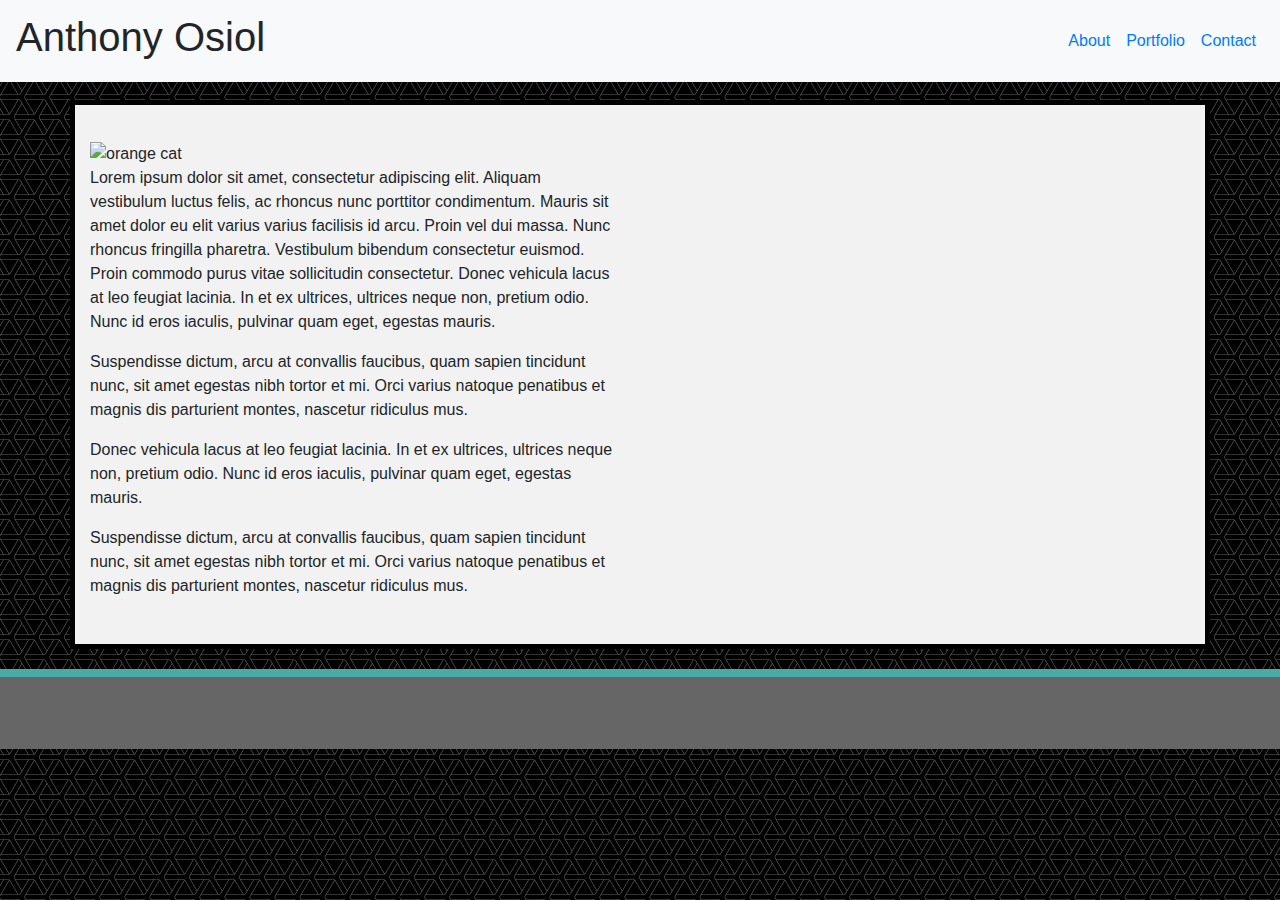
==== index.html @ 2f02cac4 "Initial Code Commit" ====
<!DOCTYPE html>
<html lang="en">

<head>
    <meta charset="UTF-8">
    <meta name="viewport" content="width=device-width, initial-scale=1.0">
    <title>Responsive Portfolio</title>
    <!--Link to Bootstrap-->
    <link rel="stylesheet" href="https://stackpath.bootstrapcdn.com/bootstrap/4.4.1/css/bootstrap.min.css"
        integrity="sha384-Vkoo8x4CGsO3+Hhxv8T/Q5PaXtkKtu6ug5TOeNV6gBiFeWPGFN9MuhOf23Q9Ifjh" crossorigin="anonymous">
    <link rel="stylesheet" href="assets/styles/styles.css" href="assets/images/webb-dark/webb-dark.png"
        href="assets/reset.css">

</head>

<body>
    <!-- Navigation Header -->

    <nav class="sticky d-flex justify-content navbar navbar-expand-lg bg-light">
        <div class="navbar-brand" class="div.head">
            <h1 class="h1.head">Anthony Osiol</h1>
        </div>
        <button class="navbar-toggler" type="button" data-toggle="collapse" data-target="#navbarNav"
            aria-controls="navbarNav" aria-expanded="false" aria-label="Toggle navigation">
            <span class="navbar-toggler-icon"></span>
        </button>
        <div class="collapse navbar-collapse" id="navbarNav">
            <ul class="navbar-nav ml-auto">
                <li class="nav-item">
                    <a class="nav-link" href="index.html">About<span class="sr-only">(current)</span></a>
                </li>
                <li class="nav-item">
                    <a class="nav-link" href="portfolio.html">Portfolio</a>
                </li>
                <li class="nav-item">
                    <a class="nav-link" href="contact.html">Contact</a>
                </li>
            </ul>
        </div>
    </nav>

    <!-- <div class="container"> -->
    <div class="container" style="border:5px solid black;">
        <div class="row">
            <div class="column">
        <img src="https://www.thepaws.net/wp-content/uploads/2019/01/cute-orange-cat.jpg" class="image" class="rounded"
            alt="orange cat">

        <p>Lorem ipsum dolor sit amet, consectetur adipiscing elit. Aliquam vestibulum luctus felis, ac
            rhoncus
            nunc porttitor condimentum. Mauris sit amet dolor eu elit varius varius facilisis id arcu. Proin
            vel
            dui massa. Nunc rhoncus fringilla pharetra. Vestibulum bibendum consectetur euismod. Proin
            commodo
            purus vitae sollicitudin consectetur. Donec vehicula lacus at leo feugiat lacinia. In et ex
            ultrices,
            ultrices neque non, pretium odio.
            Nunc id eros iaculis, pulvinar quam eget, egestas mauris.
        </p>

        <p>Suspendisse dictum, arcu at convallis faucibus, quam sapien tincidunt nunc, sit amet egestas nibh
            tortor et mi. Orci varius natoque penatibus et magnis dis parturient montes, nascetur ridiculus
            mus.
        </p>
        <p>Donec vehicula lacus at leo feugiat lacinia. In et ex ultrices, ultrices neque non, pretium odio.
            Nunc id eros iaculis, pulvinar quam eget, egestas mauris.
        </p>
        <p>Suspendisse dictum, arcu at convallis faucibus, quam sapien tincidunt nunc, sit amet egestas nibh
            tortor et mi. Orci varius natoque penatibus et magnis dis parturient montes, nascetur ridiculus
            mus.
        </p>
    </div>
</div>
</div>
    <!-- beginning of footer -->
    <footer>
        <div class="below">
        </div>
    </footer>


</body>

</html>
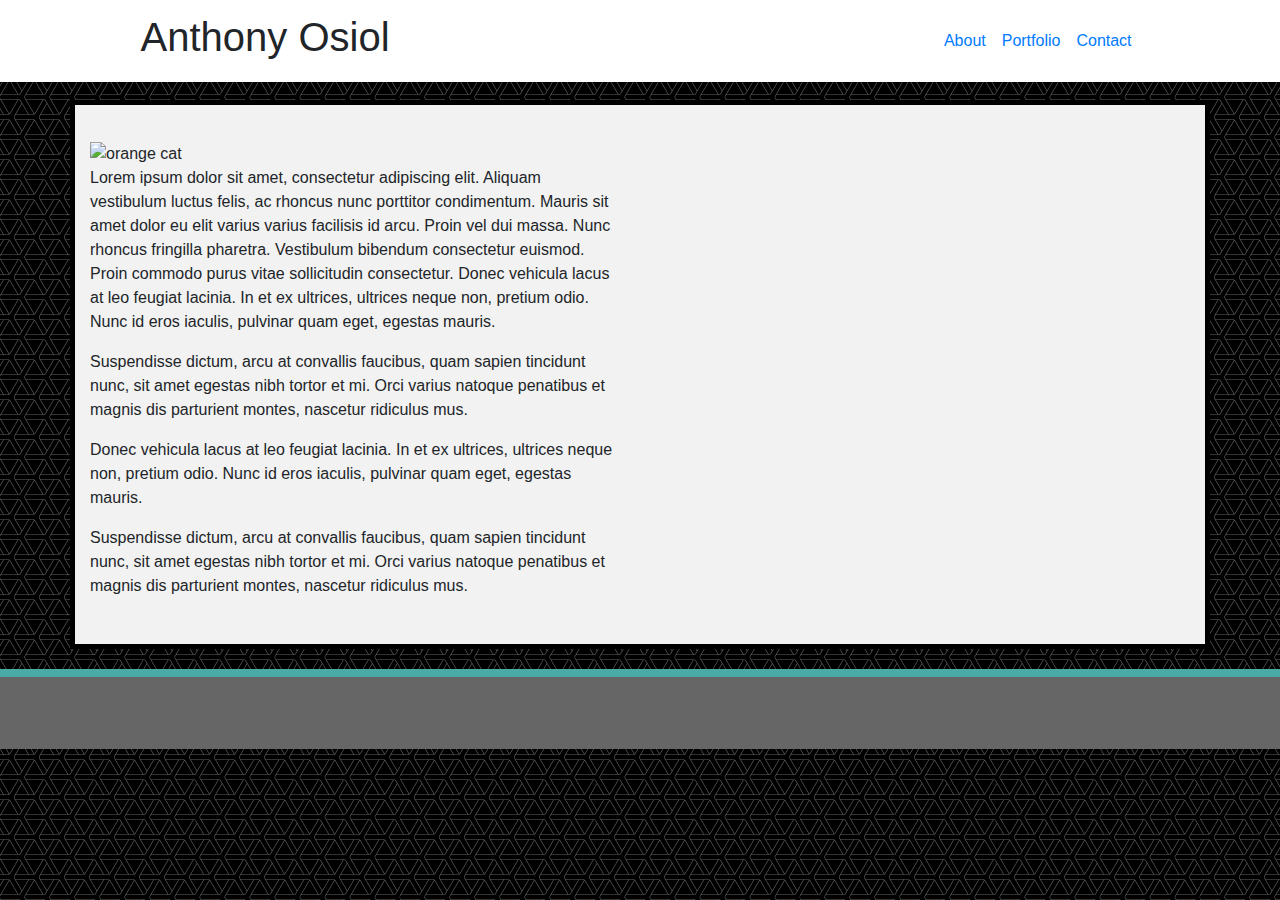
==== commit 21487349: "updated protfolio page, worked on responsiveness" ====
--- a/index.html
+++ b/index.html
@@ -1,84 +1,108 @@
 <!DOCTYPE html>
 <html lang="en">
+  <head>
+    <meta charset="UTF-8" />
+    <meta
+      name="viewport"
+      content="width=device-width, initial-scale=1, shrink-to-fit=no"
+    />
 
-<head>
-    <meta charset="UTF-8">
-    <meta name="viewport" content="width=device-width, initial-scale=1.0">
-    <title>Responsive Portfolio</title>
-    <!--Link to Bootstrap-->
-    <link rel="stylesheet" href="https://stackpath.bootstrapcdn.com/bootstrap/4.4.1/css/bootstrap.min.css"
-        integrity="sha384-Vkoo8x4CGsO3+Hhxv8T/Q5PaXtkKtu6ug5TOeNV6gBiFeWPGFN9MuhOf23Q9Ifjh" crossorigin="anonymous">
-    <link rel="stylesheet" href="assets/styles/styles.css" href="assets/images/webb-dark/webb-dark.png"
-        href="assets/reset.css">
+    <!--Link to Bootstrap and Directories-->
+    <link
+      rel="stylesheet"
+      href="https://stackpath.bootstrapcdn.com/bootstrap/4.4.1/css/bootstrap.min.css"
+      integrity="sha384-Vkoo8x4CGsO3+Hhxv8T/Q5PaXtkKtu6ug5TOeNV6gBiFeWPGFN9MuhOf23Q9Ifjh"
+      crossorigin="anonymous"
+    />
+    <link
+      rel="stylesheet"
+      href="assets/styles/styles.css"
+      href="assets/reset.css"
+    />
+    <title>Index</title>
+  </head>
 
-</head>
+  <body>
+    <!-- Navigation Header -->
+    <nav
+      class="sticky d-flex justify-content navbar navbar-expand-lg bg-light;"
+      style="background-color: white;"
+    >
+      <div class="navbar-brand div.head">
+        <h1 style="margin-left: 50%;">Anthony Osiol</h1>
+      </div>
+      <div class="navbar-brand div.head" style="margin-left: 25%;">
+        <h1></h1>
+      </div>
+      <button class="navbar-toggler" type="button">
+        <span class="navbar-toggler-icon"></span>
+      </button>
+      <div class="collapse navbar-collapse" id="navbarNav">
+        <ul class="navbar-nav ml-auto" style="margin-right: 19%;">
+          <li class="nav-item">
+            <a class="nav-link" href="index.html"
+              >About<span class="sr-only">(current)</span></a
+            >
+          </li>
+          <li class="nav-item">
+            <a class="nav-link" href="portfolio.html">Portfolio</a>
+          </li>
+          <li class="nav-item">
+            <a class="nav-link" href="contact.html">Contact</a>
+          </li>
+        </ul>
+      </div>
+    </nav></nav>
 
-<body>
-    <!-- Navigation Header -->
-
-    <nav class="sticky d-flex justify-content navbar navbar-expand-lg bg-light">
-        <div class="navbar-brand" class="div.head">
-            <h1 class="h1.head">Anthony Osiol</h1>
-        </div>
-        <button class="navbar-toggler" type="button" data-toggle="collapse" data-target="#navbarNav"
-            aria-controls="navbarNav" aria-expanded="false" aria-label="Toggle navigation">
-            <span class="navbar-toggler-icon"></span>
-        </button>
-        <div class="collapse navbar-collapse" id="navbarNav">
-            <ul class="navbar-nav ml-auto">
-                <li class="nav-item">
-                    <a class="nav-link" href="index.html">About<span class="sr-only">(current)</span></a>
-                </li>
-                <li class="nav-item">
-                    <a class="nav-link" href="portfolio.html">Portfolio</a>
-                </li>
-                <li class="nav-item">
-                    <a class="nav-link" href="contact.html">Contact</a>
-                </li>
-            </ul>
-        </div>
-    </nav>
-
-    <!-- <div class="container"> -->
+    <!-- <Main Area with Image and Text> -->
     <div class="container" style="border:5px solid black;">
         <div class="row">
             <div class="column">
-        <img src="https://www.thepaws.net/wp-content/uploads/2019/01/cute-orange-cat.jpg" class="image" class="rounded"
-            alt="orange cat">
+                <img src="https://www.thepaws.net/wp-content/uploads/2019/01/cute-orange-cat.jpg" class="image"
+                    class="rounded" alt="orange cat">
 
-        <p>Lorem ipsum dolor sit amet, consectetur adipiscing elit. Aliquam vestibulum luctus felis, ac
-            rhoncus
-            nunc porttitor condimentum. Mauris sit amet dolor eu elit varius varius facilisis id arcu. Proin
-            vel
-            dui massa. Nunc rhoncus fringilla pharetra. Vestibulum bibendum consectetur euismod. Proin
-            commodo
-            purus vitae sollicitudin consectetur. Donec vehicula lacus at leo feugiat lacinia. In et ex
-            ultrices,
-            ultrices neque non, pretium odio.
-            Nunc id eros iaculis, pulvinar quam eget, egestas mauris.
-        </p>
+                <p>Lorem ipsum dolor sit amet, consectetur adipiscing elit. Aliquam vestibulum luctus felis, ac
+                    rhoncus
+                    nunc porttitor condimentum. Mauris sit amet dolor eu elit varius varius facilisis id arcu. Proin
+                    vel
+                    dui massa. Nunc rhoncus fringilla pharetra. Vestibulum bibendum consectetur euismod. Proin
+                    commodo
+                    purus vitae sollicitudin consectetur. Donec vehicula lacus at leo feugiat lacinia. In et ex
+                    ultrices,
+                    ultrices neque non, pretium odio.
+                    Nunc id eros iaculis, pulvinar quam eget, egestas mauris.
+                </p>
 
-        <p>Suspendisse dictum, arcu at convallis faucibus, quam sapien tincidunt nunc, sit amet egestas nibh
-            tortor et mi. Orci varius natoque penatibus et magnis dis parturient montes, nascetur ridiculus
-            mus.
-        </p>
-        <p>Donec vehicula lacus at leo feugiat lacinia. In et ex ultrices, ultrices neque non, pretium odio.
-            Nunc id eros iaculis, pulvinar quam eget, egestas mauris.
-        </p>
-        <p>Suspendisse dictum, arcu at convallis faucibus, quam sapien tincidunt nunc, sit amet egestas nibh
-            tortor et mi. Orci varius natoque penatibus et magnis dis parturient montes, nascetur ridiculus
-            mus.
-        </p>
+                <p>Suspendisse dictum, arcu at convallis faucibus, quam sapien tincidunt nunc, sit amet egestas nibh
+                    tortor et mi. Orci varius natoque penatibus et magnis dis parturient montes, nascetur ridiculus
+                    mus.
+                </p>
+                <p>Donec vehicula lacus at leo feugiat lacinia. In et ex ultrices, ultrices neque non, pretium odio.
+                    Nunc id eros iaculis, pulvinar quam eget, egestas mauris.
+                </p>
+                <p>Suspendisse dictum, arcu at convallis faucibus, quam sapien tincidunt nunc, sit amet egestas nibh
+                    tortor et mi. Orci varius natoque penatibus et magnis dis parturient montes, nascetur ridiculus
+                    mus.
+                </p>
+            </div>
+        </div>
     </div>
-</div>
-</div>
-    <!-- beginning of footer -->
+
+    <!-- Footer -->
     <footer>
         <div class="below">
         </div>
     </footer>
 
-
+    <script src="https://code.jquery.com/jquery-3.4.1.slim.min.js"
+        integrity="sha384-J6qa4849blE2+poT4WnyKhv5vZF5SrPo0iEjwBvKU7imGFAV0wwj1yYfoRSJoZ+n"
+        crossorigin="anonymous"></script>
+    <script src="https://cdn.jsdelivr.net/npm/popper.js@1.16.0/dist/umd/popper.min.js"
+        integrity="sha384-Q6E9RHvbIyZFJoft+2mJbHaEWldlvI9IOYy5n3zV9zzTtmI3UksdQRVvoxMfooAo"
+        crossorigin="anonymous"></script>
+    <script src="https://stackpath.bootstrapcdn.com/bootstrap/4.4.1/js/bootstrap.min.js"
+        integrity="sha384-wfSDF2E50Y2D1uUdj0O3uMBJnjuUD4Ih7YwaYd1iqfktj0Uod8GCExl3Og8ifwB6"
+        crossorigin="anonymous"></script>
 </body>
 
 </html>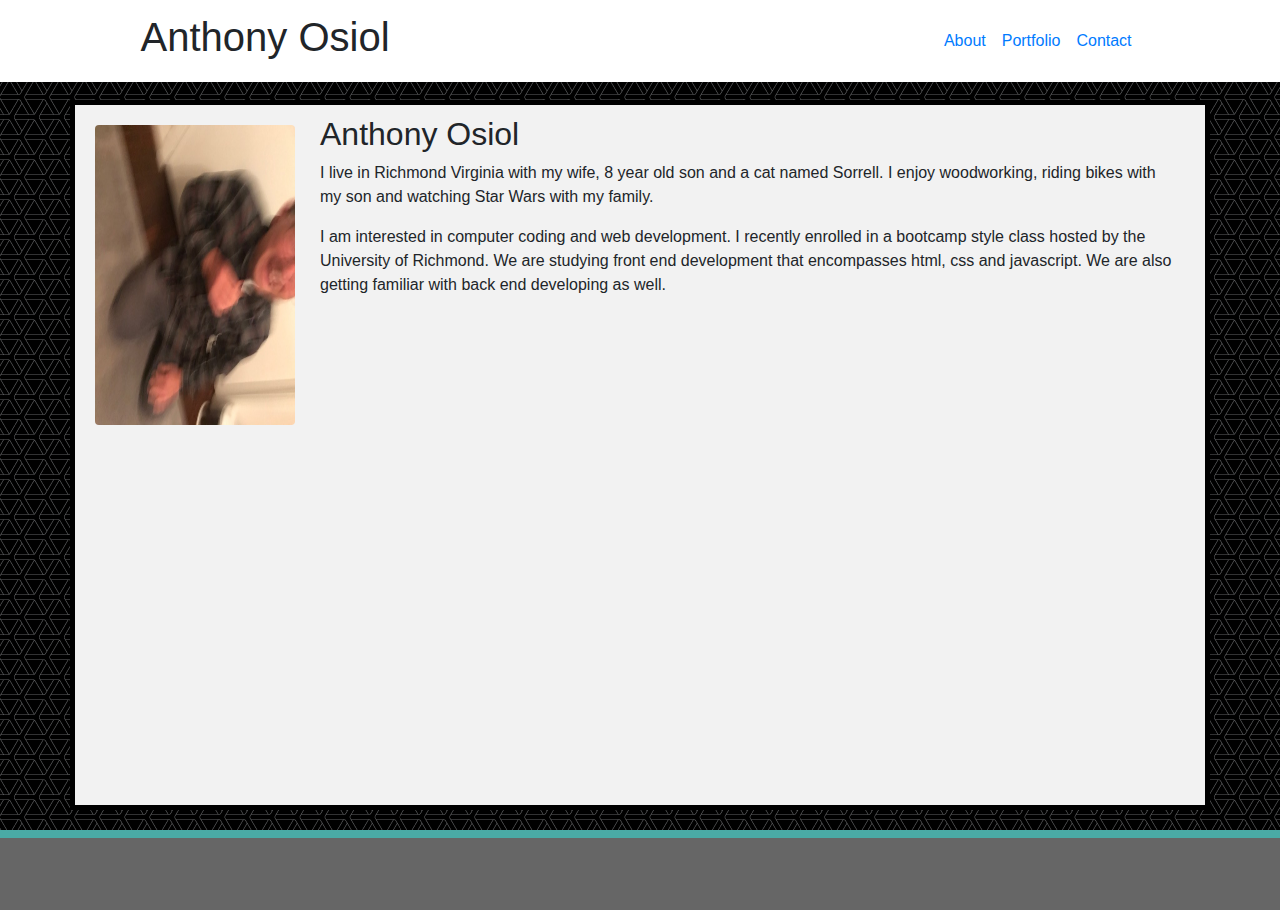
==== commit ac887f3a: "add pic and text to about, fixed pic and text in portfolio" ====
--- a/index.html
+++ b/index.html
@@ -55,39 +55,43 @@
     </nav></nav>
 
     <!-- <Main Area with Image and Text> -->
-    <div class="container" style="border:5px solid black;">
-        <div class="row">
-            <div class="column">
-                <img src="https://www.thepaws.net/wp-content/uploads/2019/01/cute-orange-cat.jpg" class="image"
-                    class="rounded" alt="orange cat">
-
-                <p>Lorem ipsum dolor sit amet, consectetur adipiscing elit. Aliquam vestibulum luctus felis, ac
-                    rhoncus
-                    nunc porttitor condimentum. Mauris sit amet dolor eu elit varius varius facilisis id arcu. Proin
-                    vel
-                    dui massa. Nunc rhoncus fringilla pharetra. Vestibulum bibendum consectetur euismod. Proin
-                    commodo
-                    purus vitae sollicitudin consectetur. Donec vehicula lacus at leo feugiat lacinia. In et ex
-                    ultrices,
-                    ultrices neque non, pretium odio.
-                    Nunc id eros iaculis, pulvinar quam eget, egestas mauris.
+      <div class="container" style="border: 5px solid black;height: 710px;">
+        <div class="block">
+          <div class="row">
+            <div class="span4">
+              <a
+                href="https://github.com/AOsiol"
+                target="_blank"
+              >
+                <img
+                  src="assets/images/tony03.jpg"
+                  style="
+                    float: left;
+                    width: 300px;
+                    height: 200px;
+                    margin: 10px -25px 20px -25px;
+                    position: relative;
+                    top: 50px;
+                    
+                  "
+                  class="rounded rotateimg180"
+                  alt="project01"
+                />
+              </a>
+              <div class="content-heading">
+                <h2>Anthony Osiol</h2>
+              </div>
+              <p style="padding-right: 40px;">
+                I live in Richmond Virginia with my wife, 8 year old son and a cat named Sorrell. I enjoy woodworking, riding bikes with my son and watching 
+                Star Wars with my family. 
+                <p>I am interested in computer coding and web development. I recently enrolled in a bootcamp style class hosted by the University of Richmond. We are 
+                  studying front end development that encompasses html, css and javascript. We are also getting familiar with back end developing as well.
                 </p>
-
-                <p>Suspendisse dictum, arcu at convallis faucibus, quam sapien tincidunt nunc, sit amet egestas nibh
-                    tortor et mi. Orci varius natoque penatibus et magnis dis parturient montes, nascetur ridiculus
-                    mus.
-                </p>
-                <p>Donec vehicula lacus at leo feugiat lacinia. In et ex ultrices, ultrices neque non, pretium odio.
-                    Nunc id eros iaculis, pulvinar quam eget, egestas mauris.
-                </p>
-                <p>Suspendisse dictum, arcu at convallis faucibus, quam sapien tincidunt nunc, sit amet egestas nibh
-                    tortor et mi. Orci varius natoque penatibus et magnis dis parturient montes, nascetur ridiculus
-                    mus.
-                </p>
+              </p>
             </div>
+          </div>
         </div>
-    </div>
-
+</div>
     <!-- Footer -->
     <footer>
         <div class="below">
